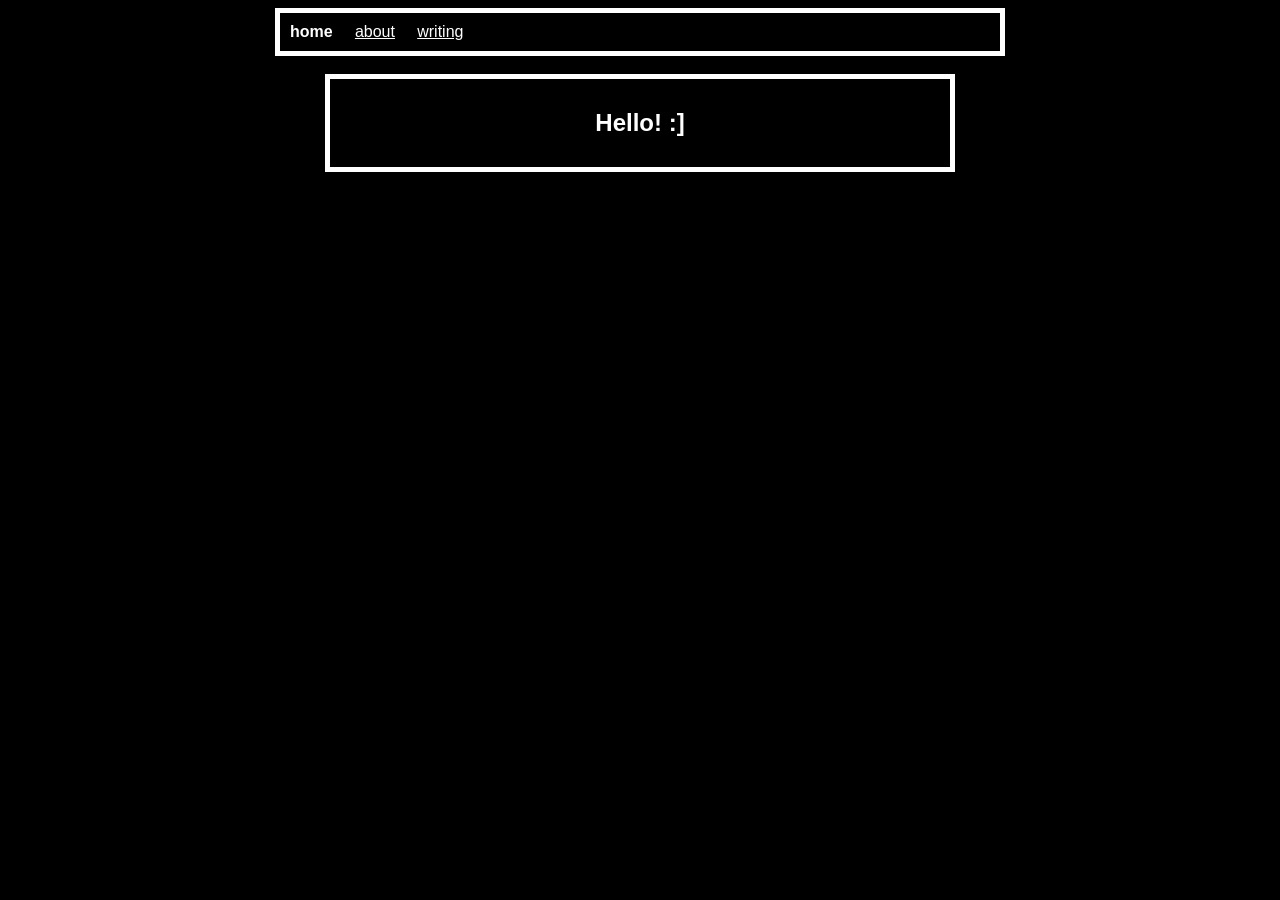
==== index.html @ 56833832 "Update index.html" ====
<DOCTYPE html>
<html>
    <head>
        <meta charset="UTF-8">
        <meta name="viewport" content ="width=device-width, initial-scale=1.0">
        <title>portfolio</title>
        <link rel="stylesheet" href="style.css">
    </head>
    <body>
        <p class="header"><strong>home </strong> &nbsp; &nbsp; <a href="/blog/about.html">about</a> &nbsp; &nbsp; <a href="/blog/writing.html">writing</a></p> <!--header -->
        <br>
        <div class="block">
            <h2 style="text-align: center;">Hello! :]</h2>
        </div>
    </body>
---- style.css ----
/* background / color / font - whole page */
body {
    background-color: black;
    color: white;
    font-family: "Helvetica";
}
/* color - links */
a {
    color: white;
}
/* format / size / border distance / border style - header */
.header {
    display: block;
    width: 700px;
    max-width: 80%;
    padding: 10px;
    border: 5px solid white;
    margin: 0 auto;
}
/* format / size / border distance / border style - body blocks */
.block {
    display: block;
    width: 600px;
    max-width: 70%;
    padding: 10px;
    border: 5px solid white;
    margin: 0 auto;
}
.date {
    display: block;
    float: right;
    padding: 10px;
    border: 5px solid white;
    margin: 0 auto;
}
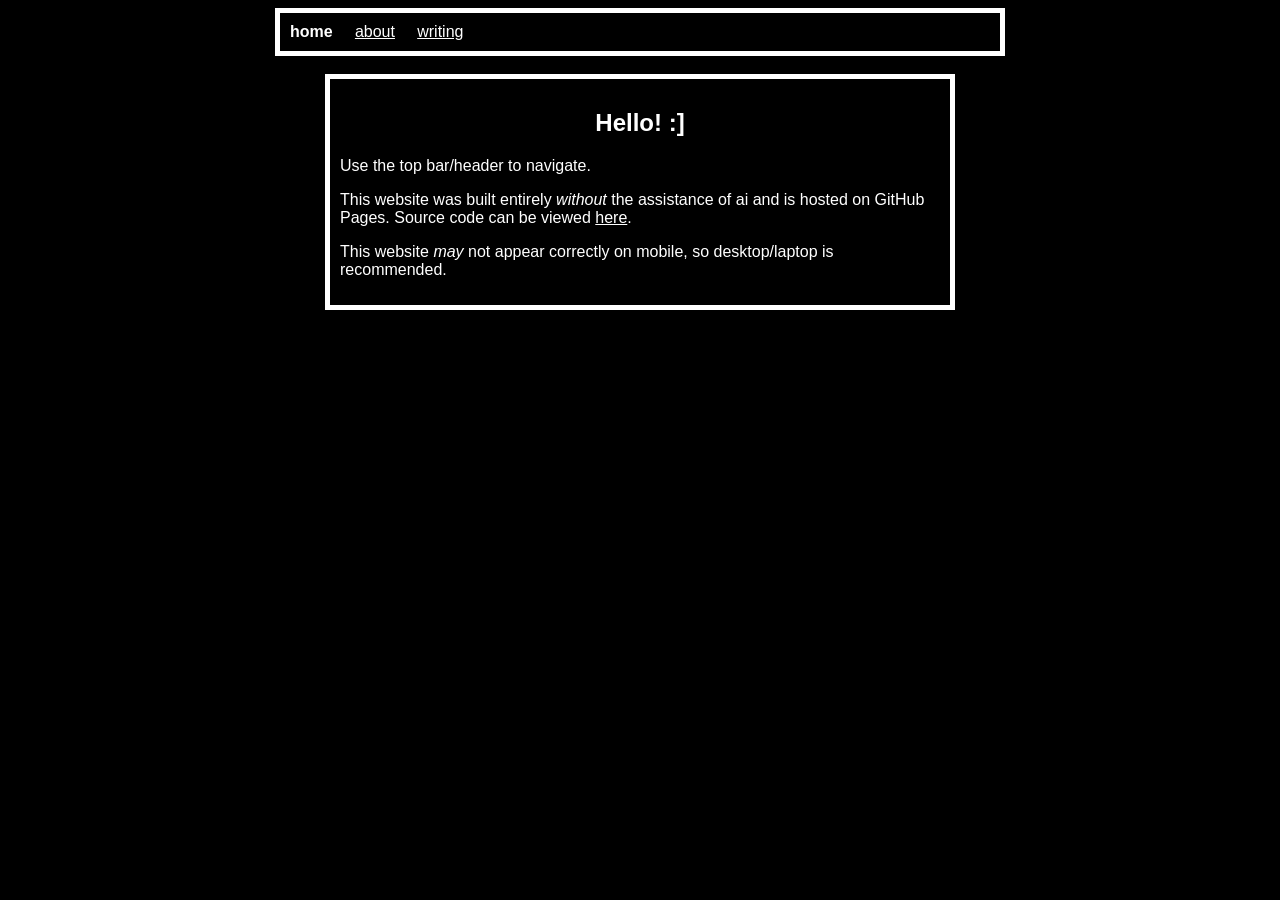
==== commit ae36588e: "Update index.html" ====
--- a/index.html
+++ b/index.html
@@ -7,9 +7,12 @@
         <link rel="stylesheet" href="style.css">
     </head>
     <body>
-        <p class="header"><strong>home </strong> &nbsp; &nbsp; <a href="/blog/about.html">about</a> &nbsp; &nbsp; <a href="/blog/writing.html">writing</a></p> <!--header -->
+        <p class="header"><strong>home </strong> &nbsp; &nbsp; <a href="/portfolio/about.html">about</a> &nbsp; &nbsp; <a href="/portfolio/writing.html">writing</a></p> <!--header -->
         <br>
         <div class="block">
             <h2 style="text-align: center;">Hello! :]</h2>
+            <p>Use the top bar/header to navigate.</p>
+            <p>This website was built entirely <em>without</em> the assistance of ai and is hosted on GitHub Pages. Source code can be viewed <a href="https://github.com/nrp-portfolio/portfolio">here</a>.</p>
+            <p>This website <em>may</em> not appear correctly on mobile, so desktop/laptop is recommended.</p>
         </div>
     </body>
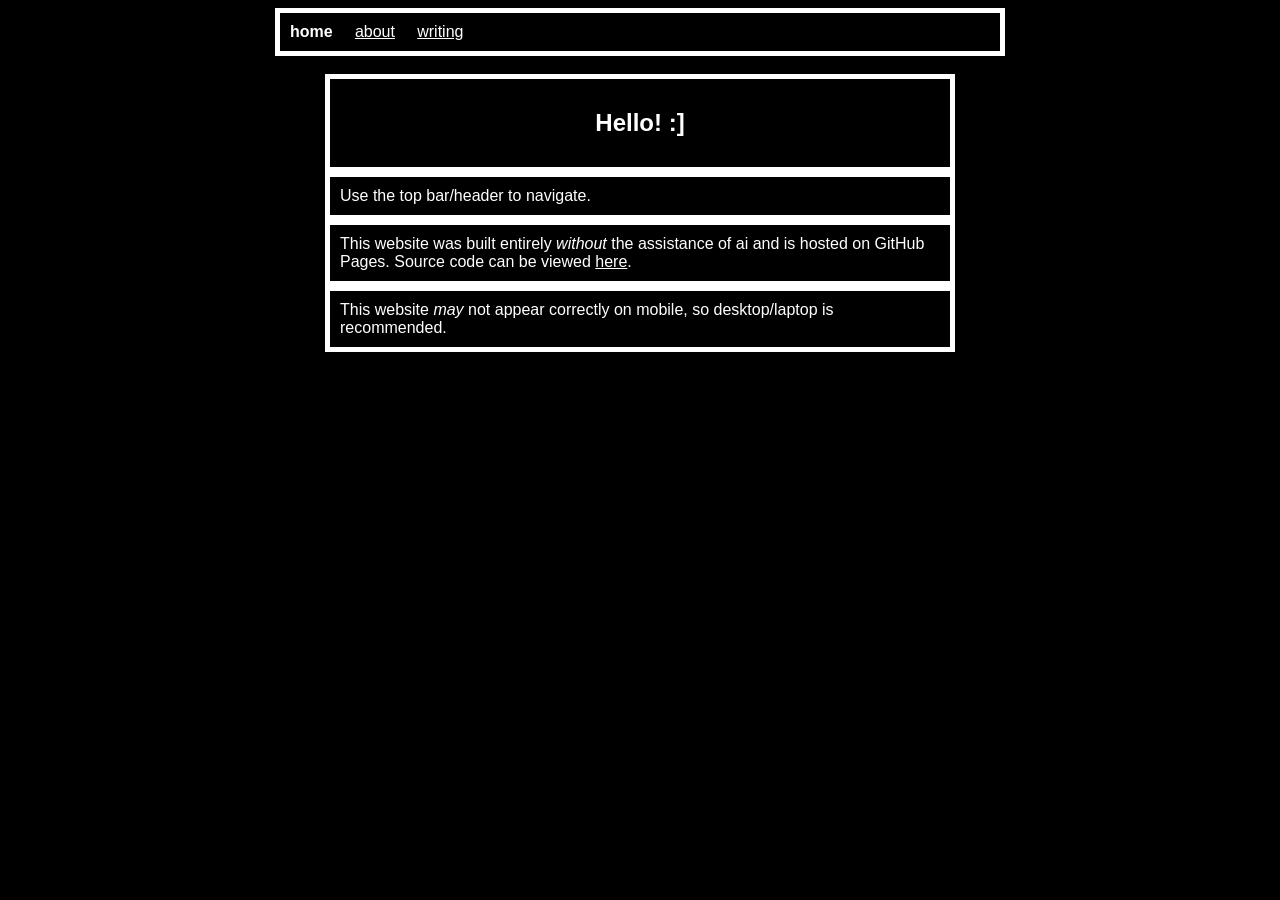
==== commit 836ec0fe: "Update index.html" ====
--- a/index.html
+++ b/index.html
@@ -11,8 +11,8 @@
         <br>
         <div class="block">
             <h2 style="text-align: center;">Hello! :]</h2>
-            <p>Use the top bar/header to navigate.</p>
-            <p>This website was built entirely <em>without</em> the assistance of ai and is hosted on GitHub Pages. Source code can be viewed <a href="https://github.com/nrp-portfolio/portfolio">here</a>.</p>
-            <p>This website <em>may</em> not appear correctly on mobile, so desktop/laptop is recommended.</p>
         </div>
+            <p class="block">Use the top bar/header to navigate.</p>
+            <p class="block">This website was built entirely <em>without</em> the assistance of ai and is hosted on GitHub Pages. Source code can be viewed <a href="https://github.com/nrp-portfolio/portfolio">here</a>.</p>
+            <p class="block">This website <em>may</em> not appear correctly on mobile, so desktop/laptop is recommended.</p>
     </body>
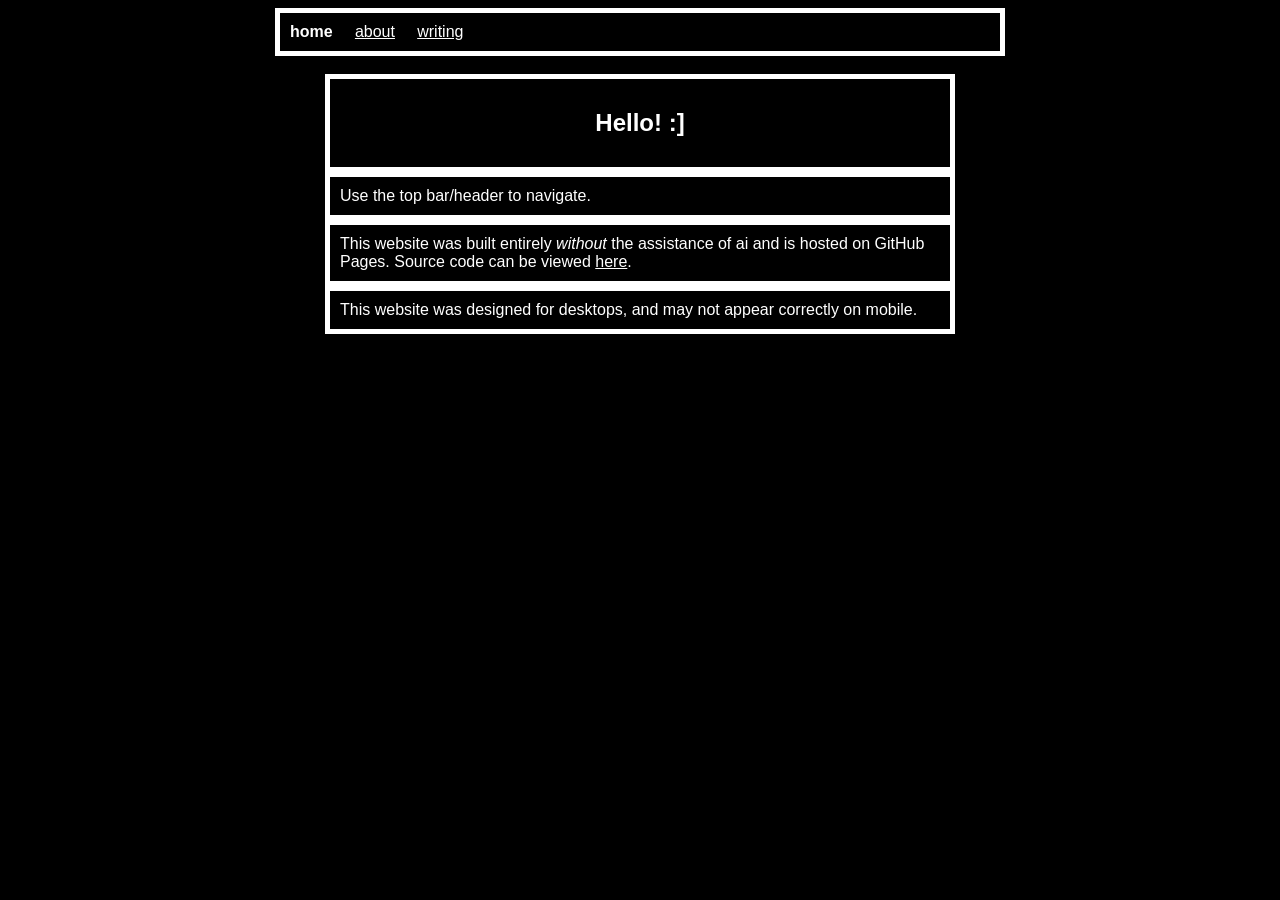
==== commit 1c174978: "Update index.html" ====
--- a/index.html
+++ b/index.html
@@ -14,5 +14,5 @@
         </div>
             <p class="block">Use the top bar/header to navigate.</p>
             <p class="block">This website was built entirely <em>without</em> the assistance of ai and is hosted on GitHub Pages. Source code can be viewed <a href="https://github.com/nrp-portfolio/portfolio">here</a>.</p>
-            <p class="block">This website <em>may</em> not appear correctly on mobile, so desktop/laptop is recommended.</p>
+            <p class="block">This website was designed for desktops, and may not appear correctly on mobile.</p>
     </body>
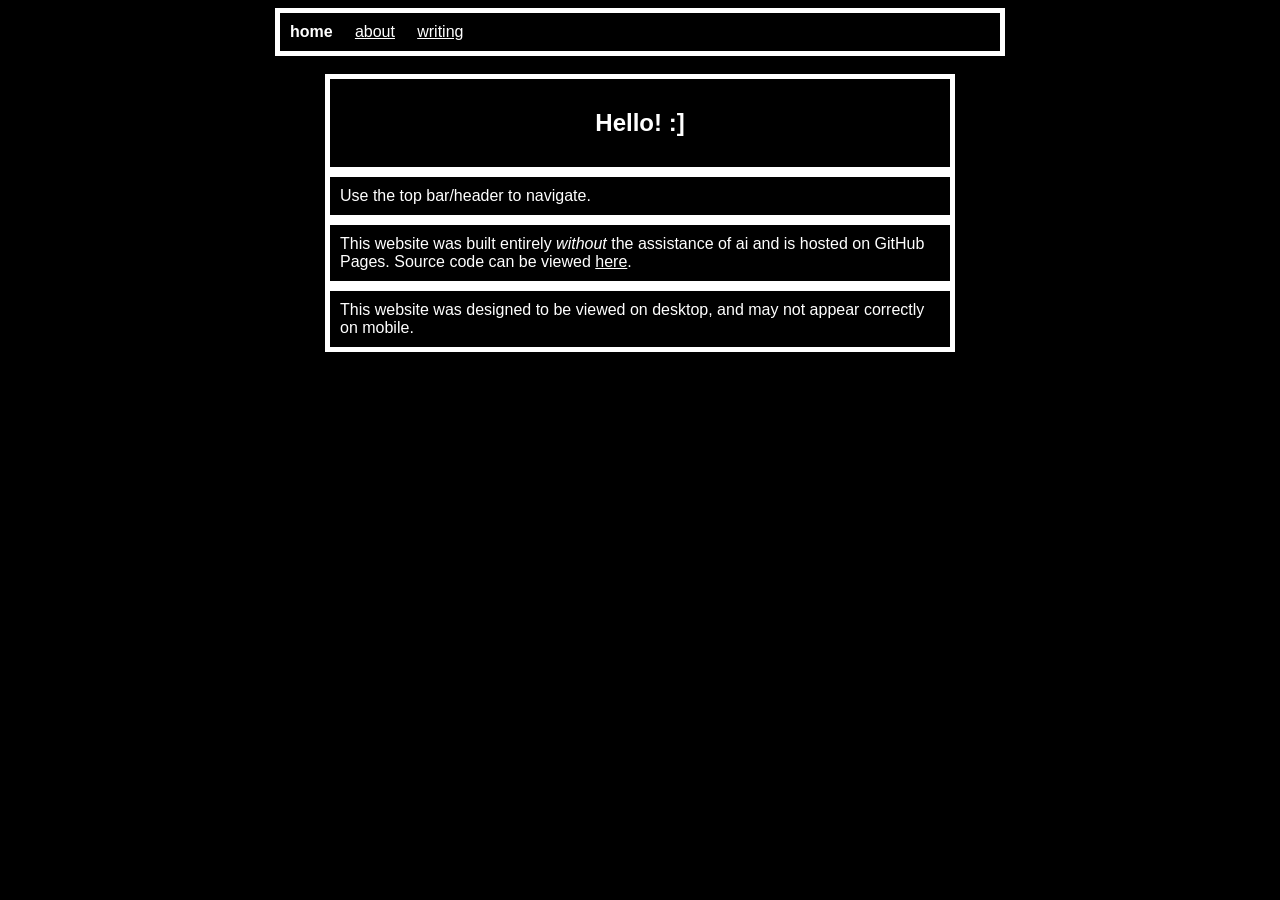
==== commit b54a052f: "Update index.html" ====
--- a/index.html
+++ b/index.html
@@ -14,5 +14,5 @@
         </div>
             <p class="block">Use the top bar/header to navigate.</p>
             <p class="block">This website was built entirely <em>without</em> the assistance of ai and is hosted on GitHub Pages. Source code can be viewed <a href="https://github.com/nrp-portfolio/portfolio">here</a>.</p>
-            <p class="block">This website was designed for desktops, and may not appear correctly on mobile.</p>
+            <p class="block">This website was designed to be viewed on desktop, and may not appear correctly on mobile.</p>
     </body>
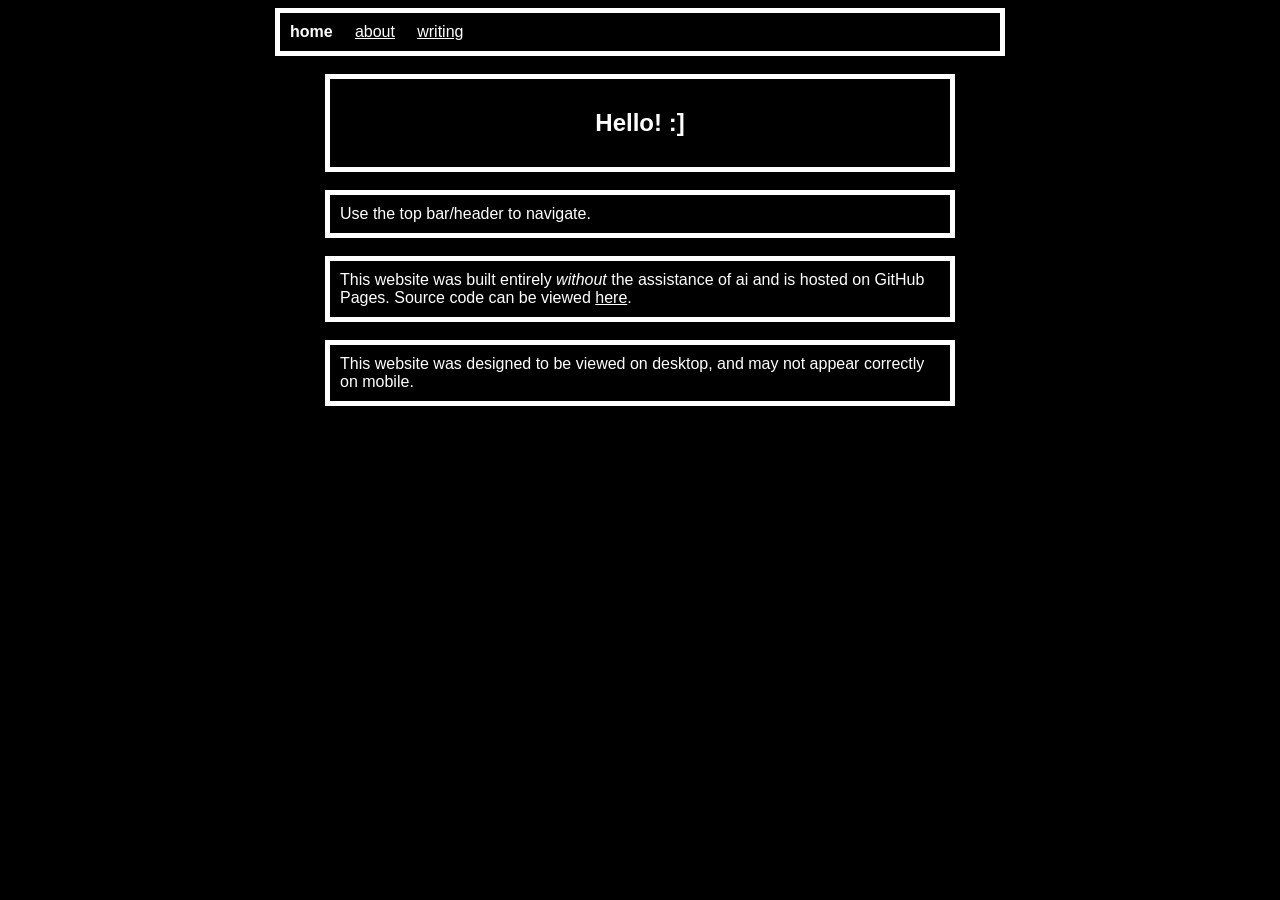
==== commit 86a7ee5d: "Update index.html" ====
--- a/index.html
+++ b/index.html
@@ -12,7 +12,10 @@
         <div class="block">
             <h2 style="text-align: center;">Hello! :]</h2>
         </div>
-            <p class="block">Use the top bar/header to navigate.</p>
-            <p class="block">This website was built entirely <em>without</em> the assistance of ai and is hosted on GitHub Pages. Source code can be viewed <a href="https://github.com/nrp-portfolio/portfolio">here</a>.</p>
-            <p class="block">This website was designed to be viewed on desktop, and may not appear correctly on mobile.</p>
+        <br>
+        <p class="block">Use the top bar/header to navigate.</p>
+        <br>
+        <p class="block">This website was built entirely <em>without</em> the assistance of ai and is hosted on GitHub Pages. Source code can be viewed <a href="https://github.com/nrp-portfolio/portfolio">here</a>.</p>
+        <br>
+        <p class="block">This website was designed to be viewed on desktop, and may not appear correctly on mobile.</p>
     </body>
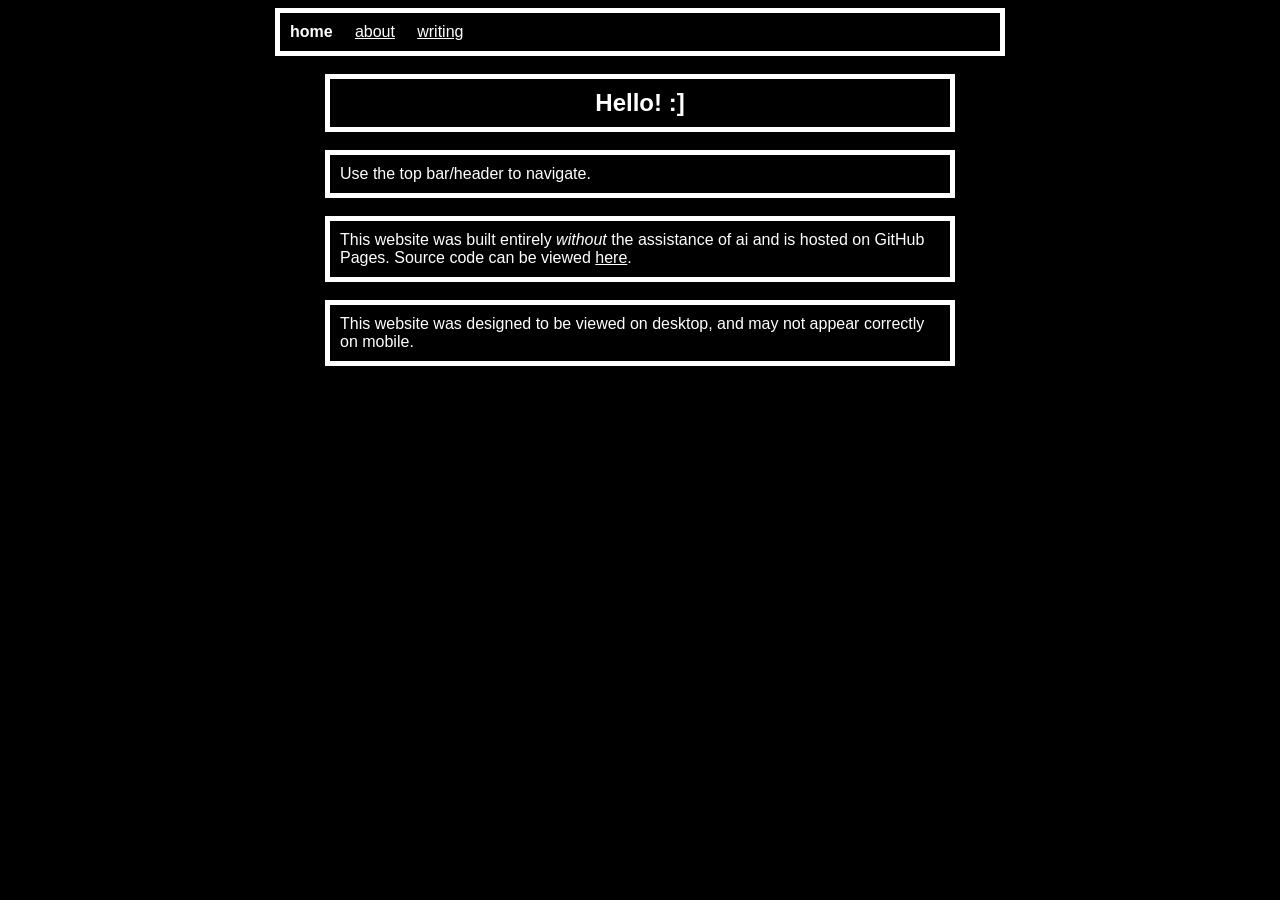
==== commit 8ae37b5d: "Update index.html" ====
--- a/index.html
+++ b/index.html
@@ -9,9 +9,7 @@
     <body>
         <p class="header"><strong>home </strong> &nbsp; &nbsp; <a href="/portfolio/about.html">about</a> &nbsp; &nbsp; <a href="/portfolio/writing.html">writing</a></p> <!--header -->
         <br>
-        <div class="block">
-            <h2 style="text-align: center;">Hello! :]</h2>
-        </div>
+        <h2 style="text-align: center;" class="block">Hello! :]</h2>
         <br>
         <p class="block">Use the top bar/header to navigate.</p>
         <br>
